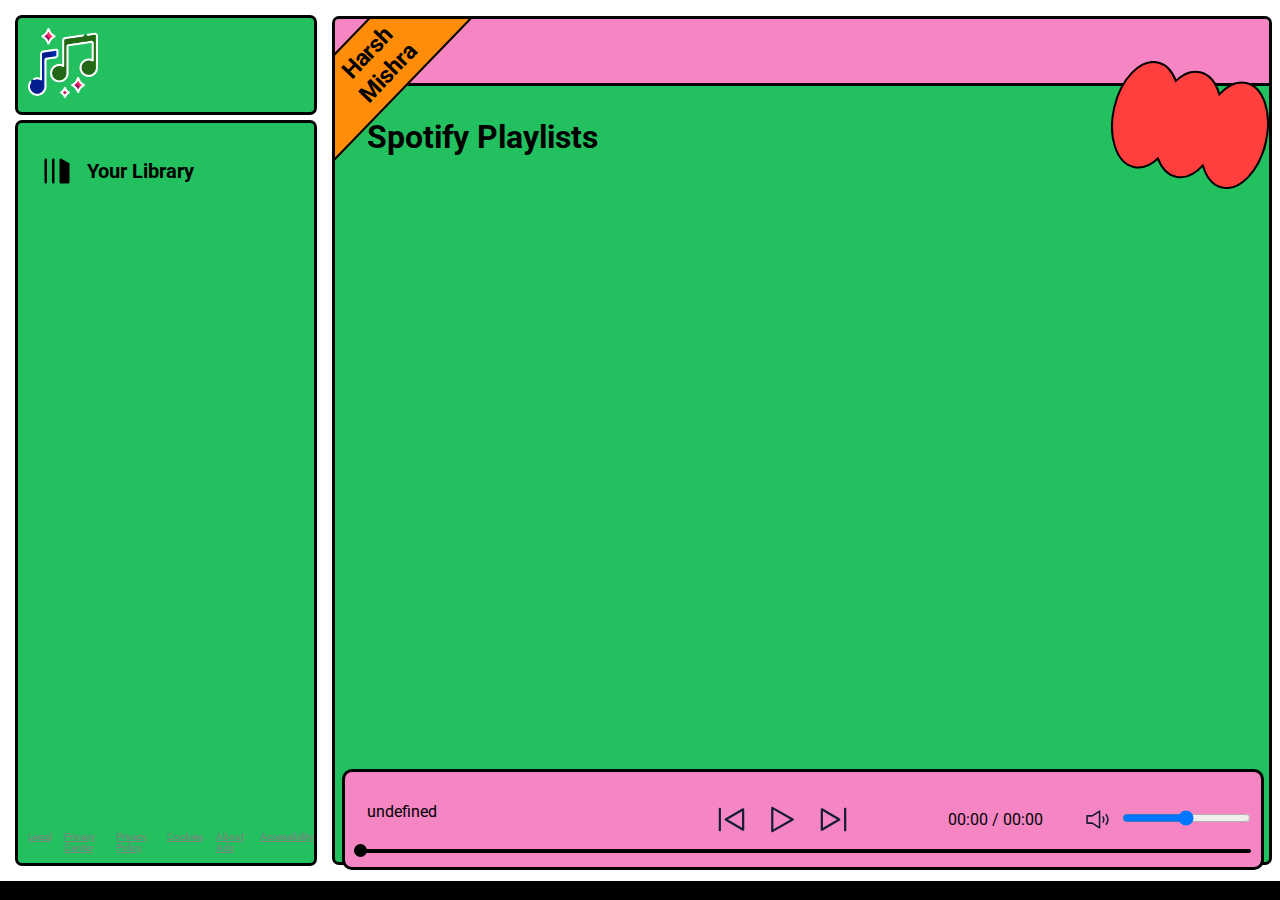
==== index.html @ a86df319 "web" ====
<!DOCTYPE html>
<html lang="en">

<head>
    <meta charset="UTF-8">
    <meta name="viewport" content="width=device-width, initial-scale=1.0">
    <link rel="stylesheet" href="css/style.css">
    <link rel="stylesheet" href="css/utility.css">
    <title>Web Music</title>
</head>

<body>
    <div class="container flex bg-black">
        <div class="left">
            <div class="close">
                <img width="30" class="" src="img/close.svg" alt="">
            </div>
            <div class="home bg-grey rounded m-1 p-1" style="border: 3.5px solid black;">
                <div class="logo"><img width="70" class="invert" src="img/music-notes.png" alt=""></div>
                
            </div>

            <div class="library bg-grey rounded m-1 p-1">
                <div class="heading">
                    <img class="" src="img/playlist.svg" alt="">
                    <h2>
                        Your Library
                    </h2>
                </div>

                <div class="songList">

                    <ul>

                    </ul>
                </div>

                <div class="footer">
                    <div><a href="https://www.spotify.com/jp/legal/"><span>Legal</span></a></div>
                    <div><a href="https://www.spotify.com/jp/privacy/"><span>Privacy Center</span></a></div>
                    <div><a href="https://www.spotify.com/jp/legal/privacy-policy/"><span>Privacy Policy</span></a>
                    </div>
                    <div><a href="https://www.spotify.com/jp/legal/cookies-policy/"><span>Cookies</span></a></div>
                    <div><a href="https://www.spotify.com/jp/legal/privacy-policy/#s3"><span>About Ads</span></a></div>
                    <div><a href="https://www.spotify.com/jp/accessibility/"><span>Accessibility</span></a></div>
                </div>
            </div>


        </div>
        <div class="right bg-grey rounded" style="border: 3.5px solid black;">
            <div class="box">
                <div class="box1"><h3>Harsh</h3></div>
                <div class="box2"><h3>Mishra</h3></div>
            </div>
            <img id="tr" src="img/simple.svg" alt="" srcset="">
            <div class="header">
                <div class="nav">
                    <div class="hamburgerContainer">

                        <img width="40" class=" hamburger" src="img/hamburger.svg" alt="">
                        <svg width="24" height="24" viewBox="0 0 24 24" fill="none" xmlns="http://www.w3.org/2000/svg">
                            <path
                                d="M15 6L9.70711 11.2929C9.37377 11.6262 9.20711 11.7929 9.20711 12C9.20711 12.2071 9.37377 12.3738 9.70711 12.7071L15 18"
                                stroke="#ffffff" stroke-width="1.5" stroke-linecap="round" stroke-linejoin="round" />
                        </svg>
                        <svg width="24" height="24" viewBox="0 0 24 24" fill="none" xmlns="http://www.w3.org/2000/svg">
                            <path
                                d="M9 18L14.2929 12.7071C14.6262 12.3738 14.7929 12.2071 14.7929 12C14.7929 11.7929 14.6262 11.6262 14.2929 11.2929L9 6"
                                stroke="#ffffff" stroke-width="1.5" stroke-linecap="round" stroke-linejoin="round" />
                        </svg>
                    </div>
                </div>
                <!-- <div class="buttons">
                    <button class="signupbtn">Sign up</button>
                    <button class="loginbtn">Log in</button>
                </div> -->
            </div>
            <div class="spotifyPlaylists">
                <h1>Spotify Playlists</h1>
                <div class="cardContainer">
  </div>
                <div class="playbar" style="background-color: #f586c3;">
                    <div class="seekbar">
                        <div class="circle">

                        </div>
                    </div>
                    <div class="abovebar">


                        <div class="songinfo">

                        </div>
                        <div class="songbuttons">
                            <img width="35" id="previous" src="img/prevsong.svg" alt="">
                            <img width="35" id="play" src="img/play.svg" alt="">
                            <img width="35" id="next" src="img/nextsong.svg" alt="">
                        </div>
                        <div class="timevol">

                       
                        <div class="songtime">

                        </div>
                        <div class="volume">
                            <img width="25" src="img/volume.svg" alt="">
                            <div class="range">
                                <input type="range" style="background-color: red;" name="volume" id="">
                            </div>
                        </div>
                    </div>
                    </div>
                </div>
            </div>
        </div>
    </div>
    <script src="js/script.js"></script>
</body>

</html>
---- css/style.css ----
@import url('https://fonts.googleapis.com/css2?family=Lato:wght@700&family=Roboto:ital,wght@0,100;0,300;0,400;0,500;0,700;0,900;1,100;1,300;1,400;1,500;1,700;1,900&display=swap');

svg * {
    filter: invert(1);
}

:root {
    --a: 0;
}

* {
    margin: 0;
    padding: 0;
    font-family: 'Roboto', sans-serif;
}

.close {
    display: none;
}

body {
    background-color: black;
    color: white;
}

.left {
    width: 25vw;
    padding: 10px;
}

.right {
    width: 75vw;
    position: relative;
    overflow: hidden;
}



.home ul li {
    display: flex;
    gap: 15px;
    width: 14px;
    list-style: none;
    padding-top: 14px;
    font-weight: bold;
}

.heading {
    display: flex;
    gap: 15px;
    width: 100%;
    padding-top: 14px;
    padding: 23px 14px;
    font-weight: bold;
    align-items: center;
    font-size: 13px;
    color: black;
}

.heading img {
    width: 30px;
}

.library {
    min-height: 80vh;
    border: 3.5px solid black;
    position: relative;
}

.footer {
    display: flex;
    font-size: 10px;
    color: grey;
    gap: 13px;
    position: absolute;
    bottom: 0;
    padding: 10px 0;

}

.footer a {
    color: grey;
}

.right {
    margin: 16px 0;
    position: relative;
    margin-right: 8px;
}

.header {
    display: flex;
    justify-content: space-between;
    background-color: #f586c3;
    border-bottom: 3px solid black;

}

.header>* {
    padding: 20px;
}

.spotifyPlaylists {
    padding: 16px;
    color: black;
}

.spotifyPlaylists h1 {
    padding: 16px;

}

.cardContainer {
    margin: 30px;
    display: flex;
    gap: 10px;
    flex-wrap: wrap;
    overflow-y: auto;
    max-height: 60vh;
}

.card {
    width: 200px;
    padding: 10px;
    border-radius: 5px;
    /* background-color: #252525; */
    background-color: #F3C500;
    border: 3.5px solid black;
    position: relative;
    transition: all .9s;
}
.tape{
    position: absolute;
    z-index: 999;
    display: flex;
    justify-content: center;
    align-items: center;
    top: -100px;

}
.card:hover {
    background-color: rgb(105, 103, 103);

    cursor: pointer;
    --a: 1;
}

.card>* {
    padding-top: 10px;
}

.card img {
    width: 100%;
    object-fit: contain;
}

.play {
    width: 28px;
    height: 28px;
    background-color: #1fdf64;
    border-radius: 50%;
    padding: 4px;
    display: flex;
    align-items: center;
    justify-content: center;
    position: absolute;
    bottom: 88px;
    right: 17px;
    opacity: var(--a);
    transition: all 1s ease-out;
}

.buttons>* {
    margin: 0 12px;
}

.signupbtn {
    background-color: rgb(34 34 34);
    color: rgb(156, 148, 148);
    font-weight: bold;
    border: none;
    outline: none;
    cursor: pointer;
    font-size: 16px;
}

.playbar {
    display: flex;
    justify-content: center;
    align-items: center;
    position: fixed;
    bottom: 30px;
    border: 3px solid black;
    margin-left: -0.7vw;
    border-radius: 10px;
    width: 90%;
    padding: 10px;
    width: 70vw;
    min-height: 40px;
}

.songbuttons {
    display: flex;
    justify-content: center;
    gap: 16px;
}

.songList {
    height: 544px;
    overflow: auto;
    margin-bottom: 44px;
}

.hamburger {
    display: none;
    cursor: pointer;
}

.hamburgerContainer {
    display: flex;
    justify-content: center;
    align-items: center;
    gap: 14px;
}

.songList ul {
    padding: 0 12px;
}

.songList ul li {
    list-style-type: decimal;
    display: flex;
    justify-content: space-between;
    gap: 12px;
    cursor: pointer;
    padding: 12px 0;
    border: 2px solid black;
    margin: 12px 0;
    background-color: #F3C500;
    padding: 13px;
    border-radius: 5px;
    color: black;
}

.songList .info {
    font-size: 13px;
    width: 300px;
    transform: translateY(10px);
}

.info div {
    word-break: break-all;
}

.playnow {
    display: flex;
    justify-content: center;
    align-items: center;
}

.playnow span {
    font-size: 15px;
    width: 64px;
    padding: 12px;
}

.seekbar {
    height: 4px;
    width: 98%;
    background: black;
    border-radius: 10px;
    position: absolute;
    bottom: 8px;
    margin: 6px;
    cursor: pointer;
}

.circle {
    width: 13px;
    height: 13px;
    border-radius: 13px;
    background-color: black;
    position: relative;
    bottom: 5px;
    left: 0%;
    transition: left 0.5s;
}

.songbuttons img {
    cursor: pointer;
}

.timevol {
    display: flex;
    justify-content: space-evenly;
    align-items: center;
}


.songinfo {
    color: black;
    padding: 0 12px;
    width: 250px;
}

.songtime {
    width: 125px;
    color: black;
    padding: 0 12px;
}


.volume {
    display: flex;
    justify-content: center;
    align-items: center;
    gap: 12px;
    cursor: pointer;
}

.range input {
    cursor: pointer;
}

.abovebar {
    display: flex;
    justify-content: space-between;
    margin: 20px 0;
    width: 100%;
}

@media (max-width: 1200px) {
    .left {
        position: absolute;
        left: -130%;
        transition: all .3s;
        z-index: 1;
        width: 373px;
        background-color: white;
        padding: 0;
        height: 100vh;
        position: fixed;
        top: 0;
    }

    .songinfo,
    .songtime {
        width: auto;
    }

    .left .close {
        position: absolute;
        right: 31px;
        top: 25px;
        width: 29px;
    }

    .timevol {
        display: flex;
        justify-content: space-evenly;
        align-items: center;
        flex-direction: column;
        gap: 13px;
    }

    .right {
        width: 100vw;
        
    }

    .playbar {
        width: calc(100vw - 75px);
    }

    .seekbar {
        width: calc(100vw - 120px);
    }

    .hamburger {
        display: block;
    }

    .right {
        margin: 0;
    }

    .card {
        width: 55vw;
    }

    .cardContainer {
        margin: 0;
        justify-content: center;
    }

    .close {
        display: block;
    }

    .abovebar {
        flex-direction: column;
        gap: 23px;
        align-items: center;
    }

    .cardContainer {
        max-height: unset;
        overflow-y: unset;
        margin-bottom: 35vh;
    }

    .playbar {
        right: 25px;
    }
}

@media (max-width: 500px) {
    #tr{
        height: 83px;
    position: absolute;
    transform: translateY(-61px);
    right: 7px;
    }
    .right{
        position: relative;
    }
    .box{
        display: none !important;
    }
    .card {
        width: 100%;
    }

    .header>* {
        padding: 2px;
    }

    .buttons>* {
        margin: 0 6px;
    }

    .header {
        padding: 7px;
    }

    .spotifyPlaylists h1 {
        padding: 4px;
    }

    .library {
        height: 85vh;
    }

    .left {
        width: 100vw;
    }


}













#tr {
    position: absolute;
    right: 0;
    top: 5%;
    animation: floatAnim 2s infinite ease-in-out alternate forwards;
}

@keyframes floatAnim {
    0% {
        top: 5%;
    }
    50% {
        top: 6.5%;
    }
    100% {
        top: 5%;
    }
}

.box {
    position: absolute;
    margin-top: 6px;
    margin-left: -76px;
    line-height: 1.2;
    font-size: 20px;
    transform: rotateZ(-46deg);
    display: flex;
    flex-direction: column;
    align-items: center;
    justify-content: center;
    width: 197px;
    height: 35px;
    background-color: rgb(255, 141, 10);
    padding: 18px;
    border: 2px solid black;
    color: black;
}
---- css/utility.css ----
.border{
    border: 2px solid  red;
    margin: 3px;
}

.flex{
    display: flex;
}

.justify-center{
    justify-content: center;
}

.items-center{
    align-items: center;
}

.bg-black{
    /* background-color: black; */
    background-color: #FFFFFF;
    color: white;
}

.invert{
    filter: invert(1);
}

.bg-grey{
    /* background-color: #121212; */
    background-color: #23C060;
}

.rounded{
    border-radius: 7px;
}

.m-1{
    margin: 5px;
}

.p-1{
    padding: 10px;
}






/* Apply custom scrollbar styles */
body {
    scrollbar-width: thin; /* For Firefox */
    scrollbar-color: #007ACC #FFCCE5; /* Thumb color and track color */
  }
  
  ::-webkit-scrollbar {
    width: 7px; /* Width of the scrollbar */
  }
  
  ::-webkit-scrollbar-track {
    background: #f3eff1; /* Track color */
    border-radius: 8px; /* Optional: Add rounded edges */
  }
  
  ::-webkit-scrollbar-thumb {
    background-color: #007ACC; /* Thumb color */
    border-radius: 10px; /* Optional: Add rounded edges */
    border: 0.1px solid #FFCCE5; /* Optional: Add spacing around the thumb */
  }
  
  ::-webkit-scrollbar-thumb:hover {
    background-color: #005FAF; /* Thumb color on hover */
  }
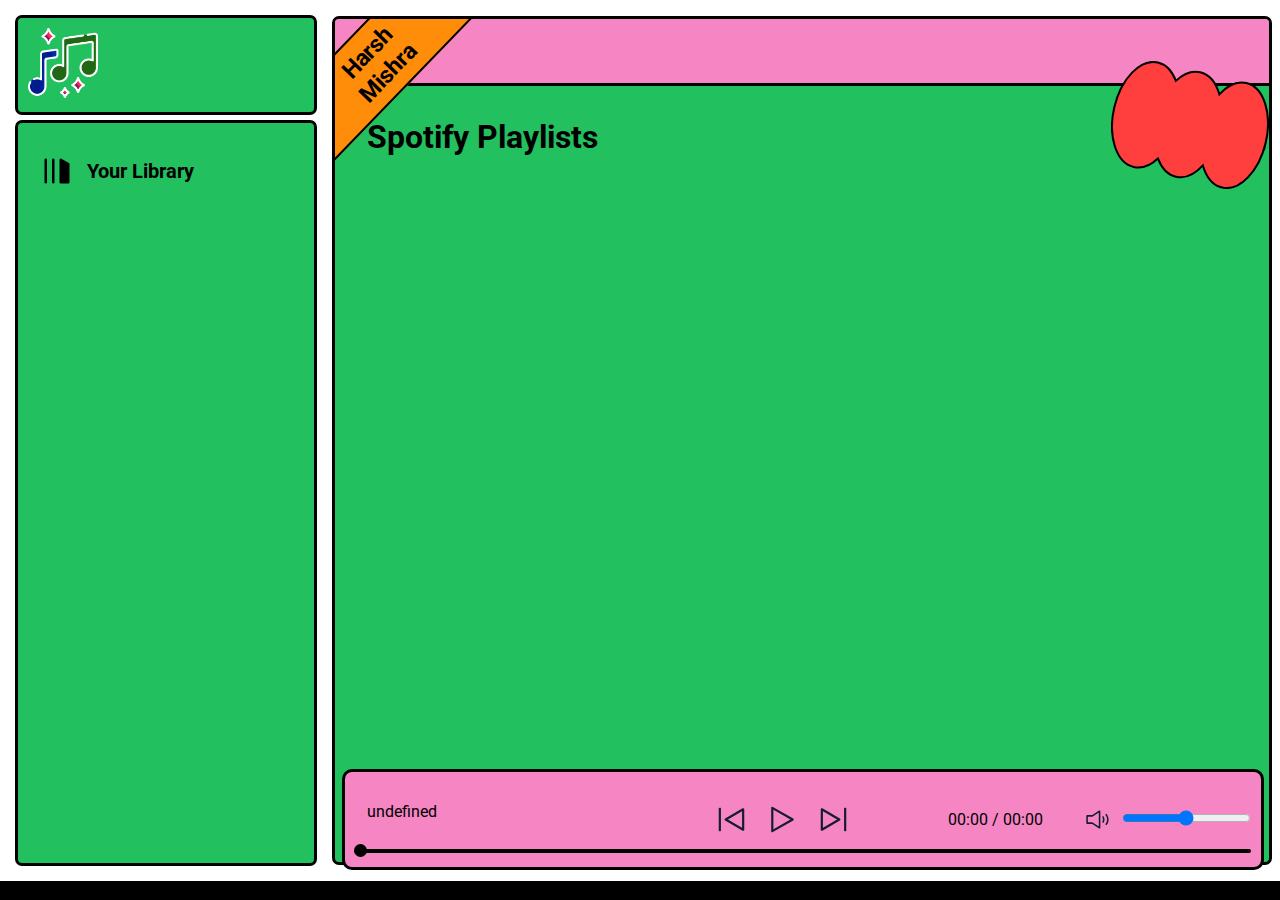
==== commit b1188841: "did some changes in html" ====
--- a/index.html
+++ b/index.html
@@ -35,15 +35,7 @@
                     </ul>
                 </div>
 
-                <div class="footer">
-                    <div><a href="https://www.spotify.com/jp/legal/"><span>Legal</span></a></div>
-                    <div><a href="https://www.spotify.com/jp/privacy/"><span>Privacy Center</span></a></div>
-                    <div><a href="https://www.spotify.com/jp/legal/privacy-policy/"><span>Privacy Policy</span></a>
-                    </div>
-                    <div><a href="https://www.spotify.com/jp/legal/cookies-policy/"><span>Cookies</span></a></div>
-                    <div><a href="https://www.spotify.com/jp/legal/privacy-policy/#s3"><span>About Ads</span></a></div>
-                    <div><a href="https://www.spotify.com/jp/accessibility/"><span>Accessibility</span></a></div>
-                </div>
+                
             </div>
 
 
--- a/css/style.css
+++ b/css/style.css
@@ -412,6 +412,9 @@
     .playbar {
         right: 25px;
     }
+    .box{
+        display: none !important;
+    }
 }
 
 @media (max-width: 500px) {
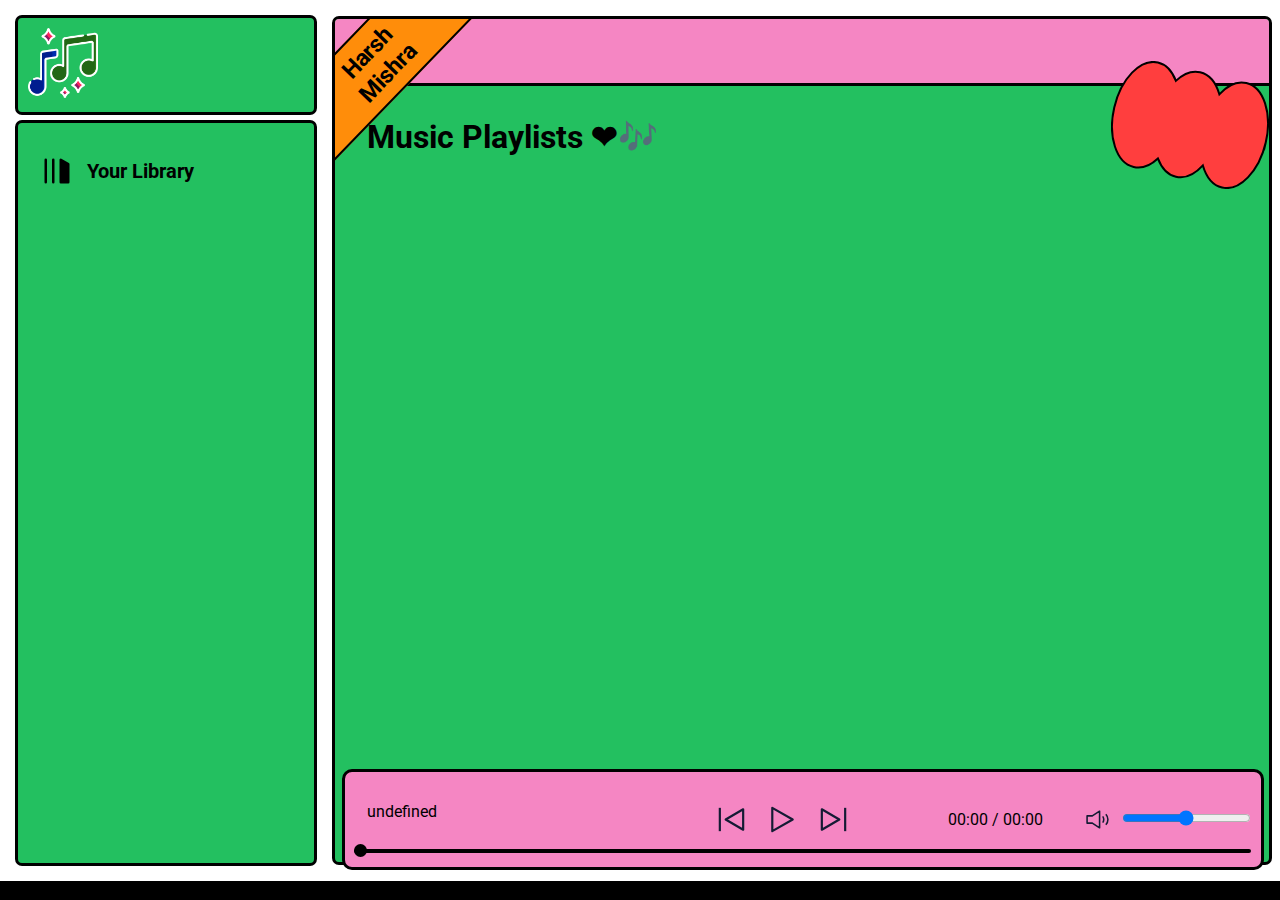
==== commit bf03a8f9: "updated" ====
--- a/index.html
+++ b/index.html
@@ -69,7 +69,7 @@
                 </div> -->
             </div>
             <div class="spotifyPlaylists">
-                <h1>Spotify Playlists</h1>
+                <h1>Music Playlists ❤🎶</h1>
                 <div class="cardContainer">
   </div>
                 <div class="playbar" style="background-color: #f586c3;">
--- a/css/style.css
+++ b/css/style.css
@@ -420,8 +420,8 @@
 @media (max-width: 500px) {
     #tr{
         height: 83px;
-    position: absolute;
-    transform: translateY(-61px);
+       position: absolute;
+    transform: translateY(-92px);
     right: 7px;
     }
     .right{
